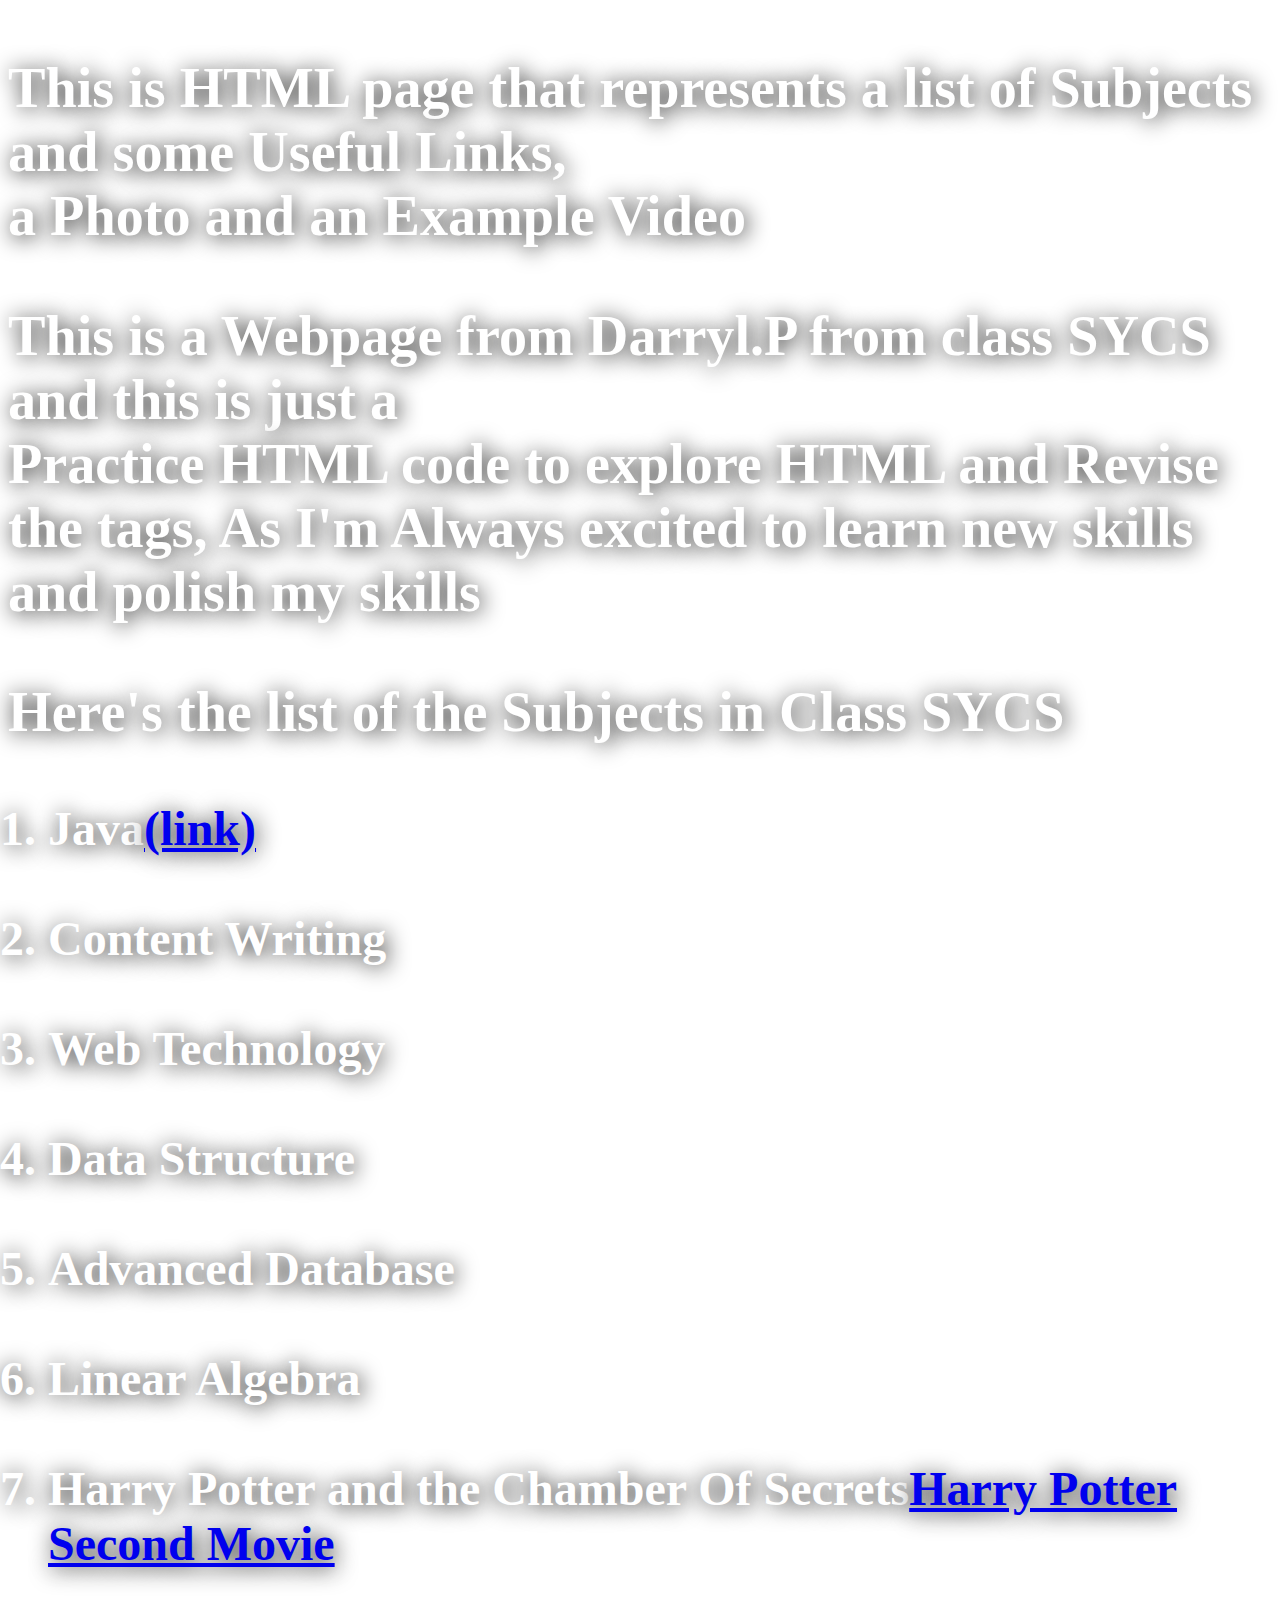
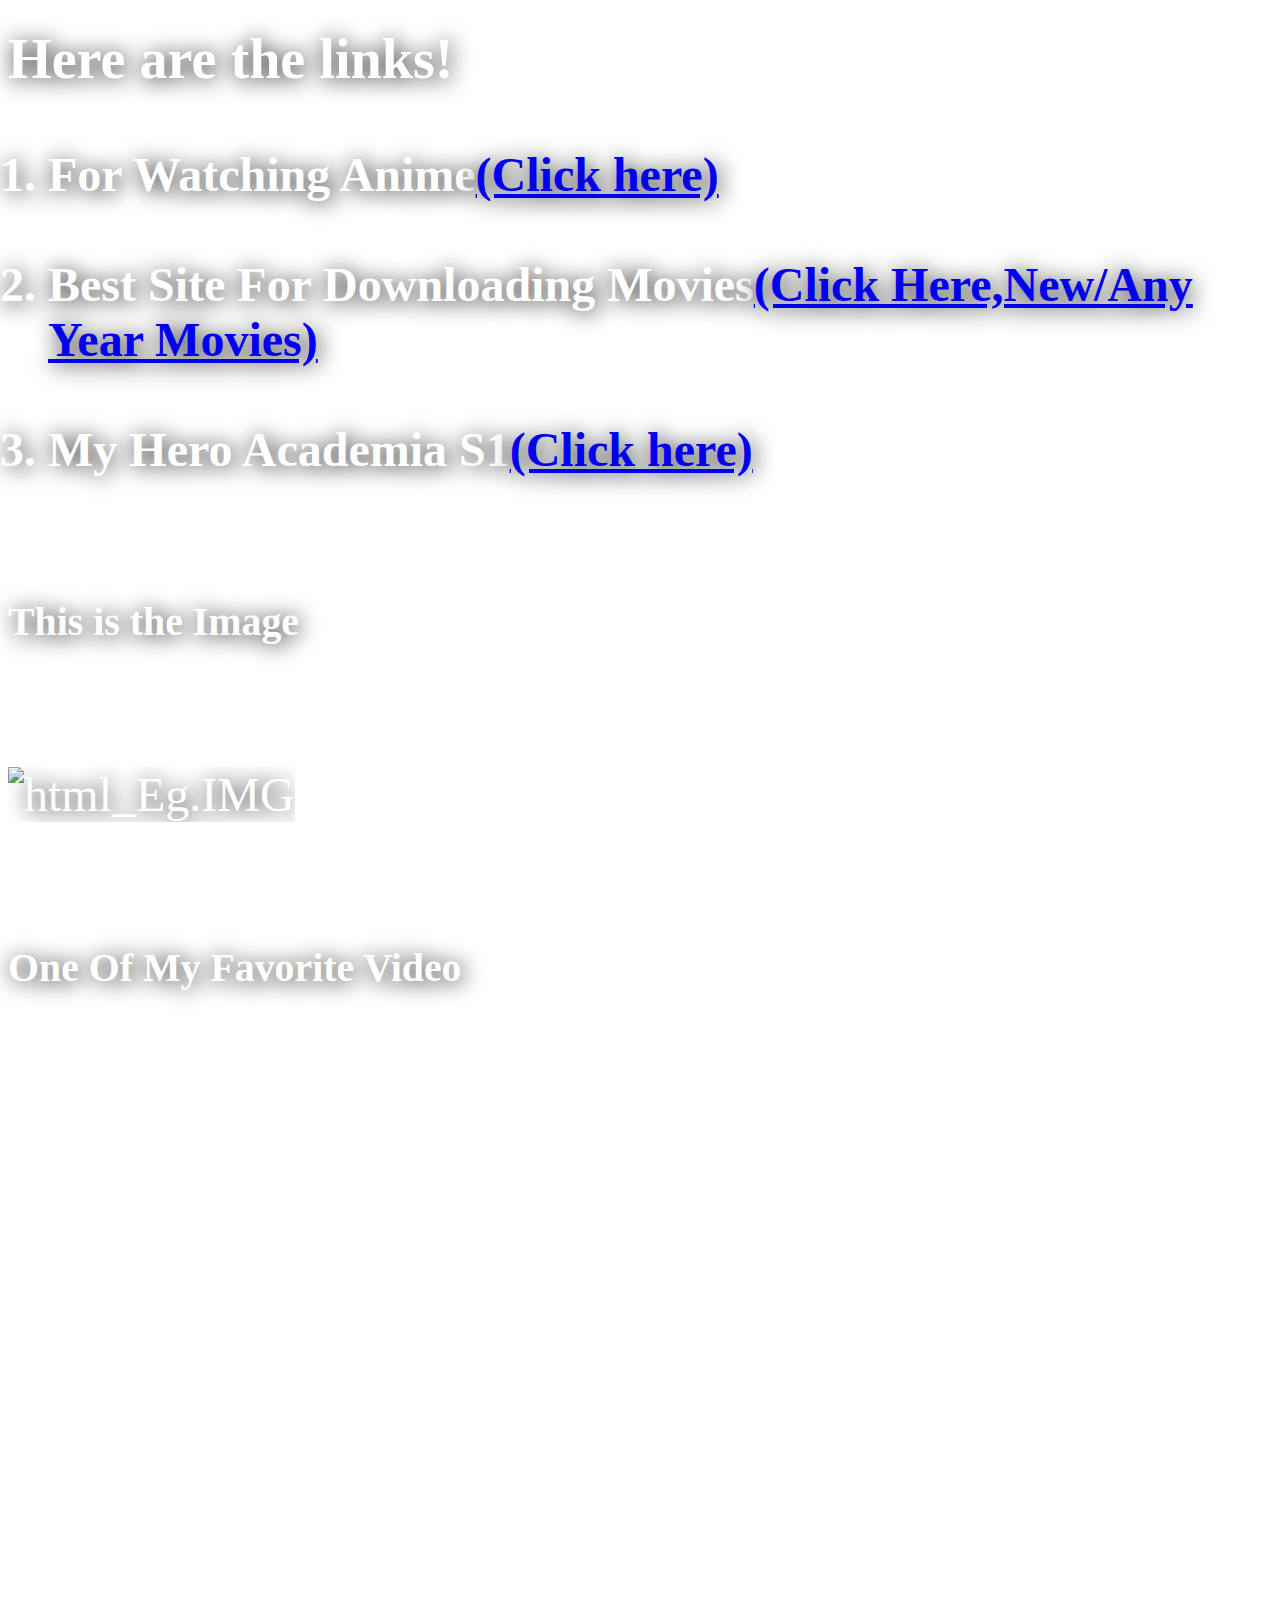
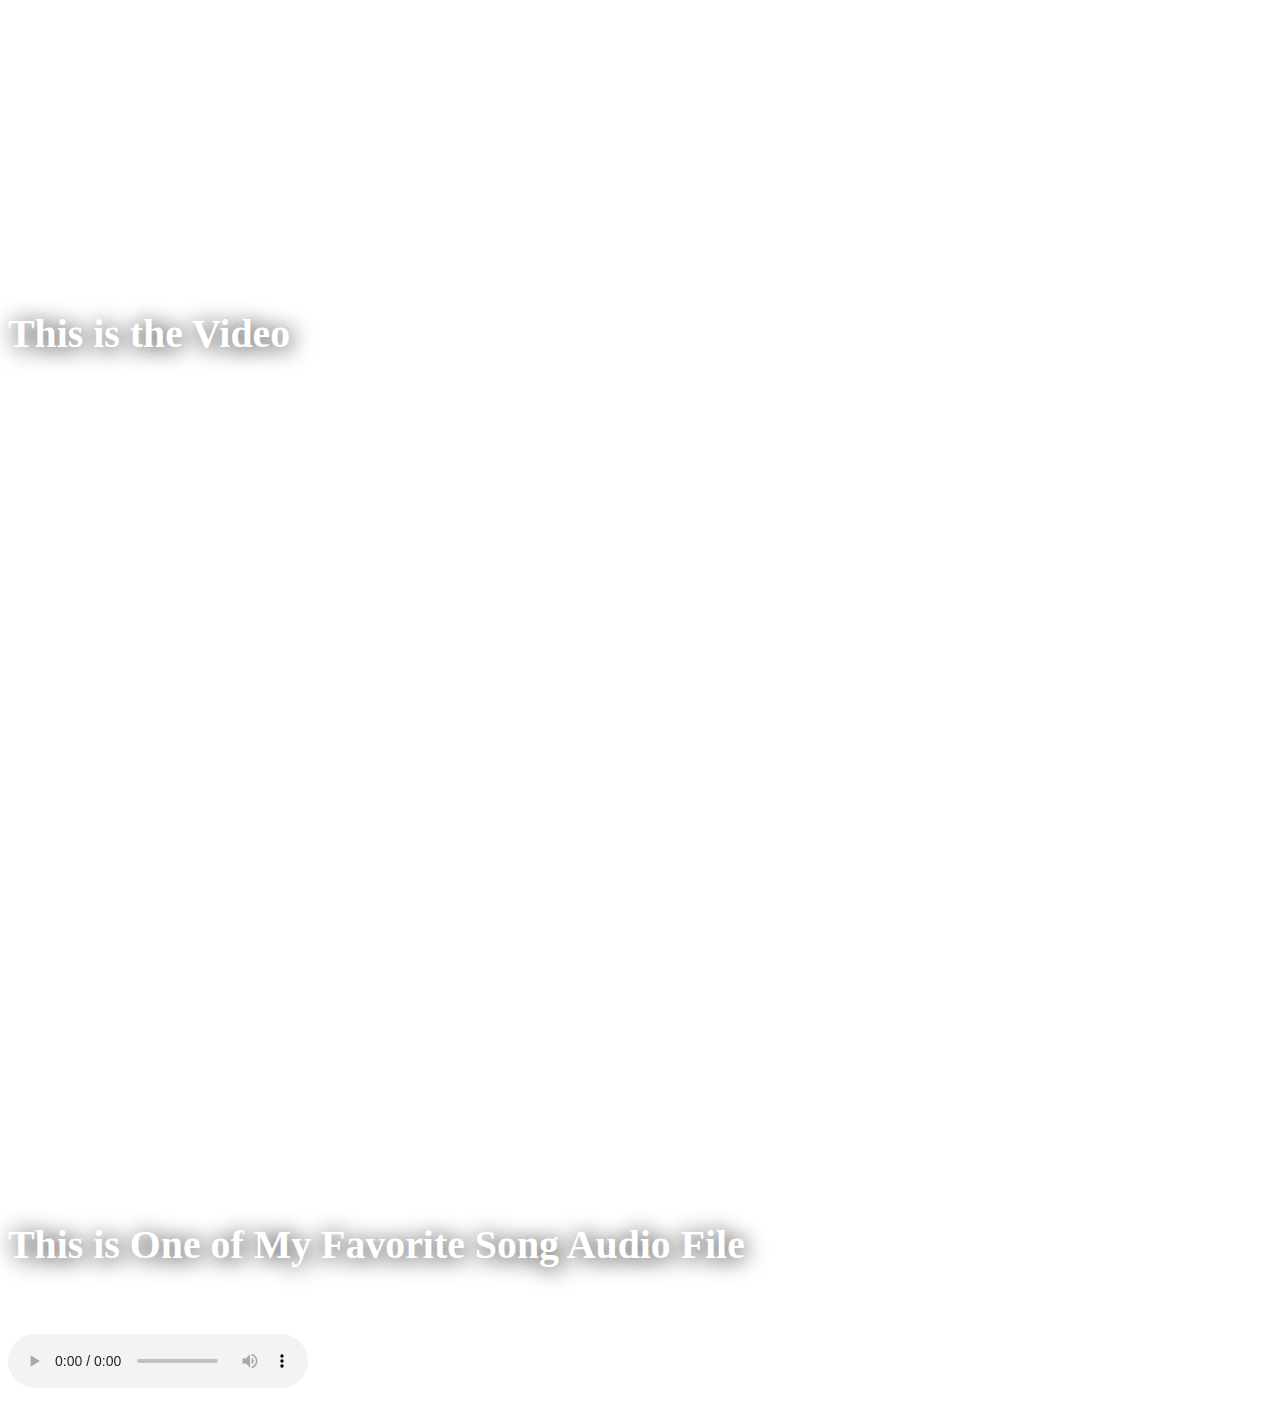
==== darryl HtML/web pe expmt.html @ 599baae5 "all my web tech files till now" ====
<!DOCTYPE html>
<html>
<head>
    <meta charset="UTF-8">
<title>Google Lite</title>
<code></code>
</head>
<body>

     <style> body {
     text-shadow: 2px 2px 22px rgb(12, 12, 11);
  background-image:url(https://img.freepik.com/free-photo/futuristic-symmetry-reflection-abstract-space-with-orange-blue-neon-lights_181624-24936.jpg?t=st=1719485287~exp=1719488887~hmac=04a2ebc7e3d2a6b054fd2a9da41cb61ea515c03986576ef1130a757b39059dd1&w=1380) ;
  background-attachment: fixed;
  background-size: cover;
     }
    </style>
    <font face ="ariel" font color ="white" size="15">
     <h3> <b>This is HTML page that represents a list of Subjects and some Useful Links,<br> a Photo and an Example Video</b></h3>
     </font>
     <p></p>
         <font face ="Garamond" font color="white" size="10">
            <h3>This is a Webpage from Darryl.P from class SYCS and this is just a<br> Practice HTML code to explore HTML and Revise the tags, As I'm Always excited to learn new skills and polish my skills<br> </h3>
         <b><h3>Here's the list of the Subjects in Class SYCS</h3>
         
         <ol type="123" >
         <li>Java<a href="https://www.java.com/en/">(link)</a></li><br>
         <li>Content Writing</li><br>
         <li>Web Technology</li><br>
         <li>Data Structure</li><br>
         <li>Advanced Database</li><br>
         <li>Linear Algebra</li><br>
         <li>Harry Potter and the Chamber Of Secrets<a href="./movie.html" target="_blank">Harry Potter Second Movie</a></li>
         </ol>
         

         <b><h3>Here are the links!</h3></b>
         <ol>
         <li>For Watching Anime<a href="https://hianime.to/home?source=pwa">(Click here)</a></li><br>
         <li>Best Site For Downloading Movies<a href="https://moviesmod.fun/">(Click Here,New/Any Year Movies)</a></li><br>
         <li>My Hero Academia S1<a href="https://hianime.to/my-hero-academia-322">(Click here)</a></li><br>
         </ol>
         </b>
        </font>
        <font face="Garamond" font color="white" size="15">
         <h5>This is the Image</h5><br>
         <img  src="https://wallpapercave.com/wp/wp1937304.png" height="500" width="800" alt="html_Eg.IMG">  <br>
          <br>  <h5>One Of My Favorite Video</h5>  
         <br>  <iframe width="1280" height="720" src="https://www.youtube.com/embed/JHeU7IclczY?list=PLxoHK1S7LhWRBvv5VLqkIYWYXT6_GnPiS" title="DO NOT TAKE YOUR EYES OFF HIM [SSS #022]" frameborder="0" allow="accelerometer; autoplay; clipboard-write; encrypted-media; gyroscope; picture-in-picture; web-share" referrerpolicy="strict-origin-when-cross-origin" allowfullscreen></iframe>
         <h5>This is the Video</h5> <iframe width="1280" height="720" src="https://www.youtube.com/embed/sXb4gaMQWAc" title="Doraemon New Episode 26-06-2024 - Episode 06 Doraemon Cartoon - Doraemon In Hindi - Doraemon Movie" frameborder="0" allow="accelerometer; autoplay; clipboard-write; encrypted-media; gyroscope; picture-in-picture; web-share" referrerpolicy="strict-origin-when-cross-origin" allowfullscreen></iframe>
         <br><h5>This is One of My Favorite Song Audio File</h5> 
         <audio controls>
            <source src="C:\Users\darry\Music\songs\Anuv Jain - ALAG AASMAAN (a song on the ukulele).mp3" type="audio/mp3">
         </audio><br>
         
        </font>
</body>
</html>
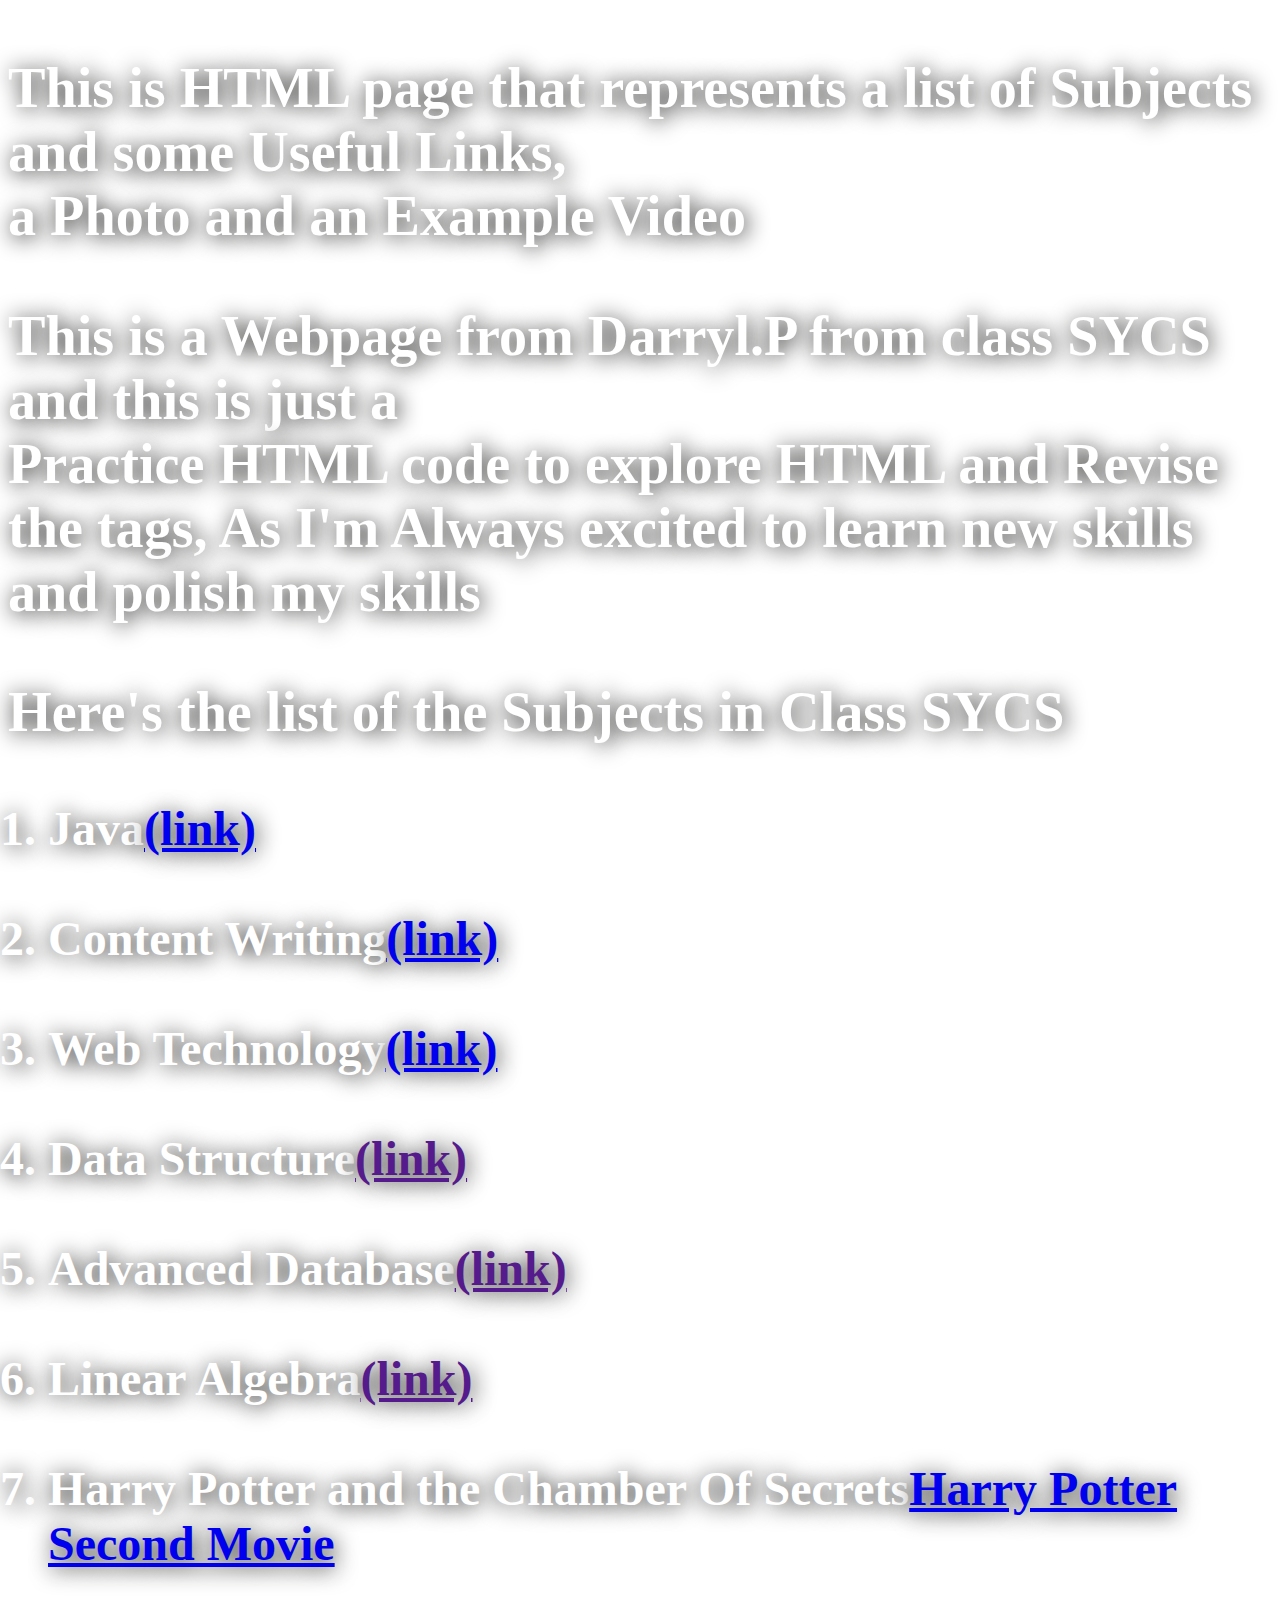
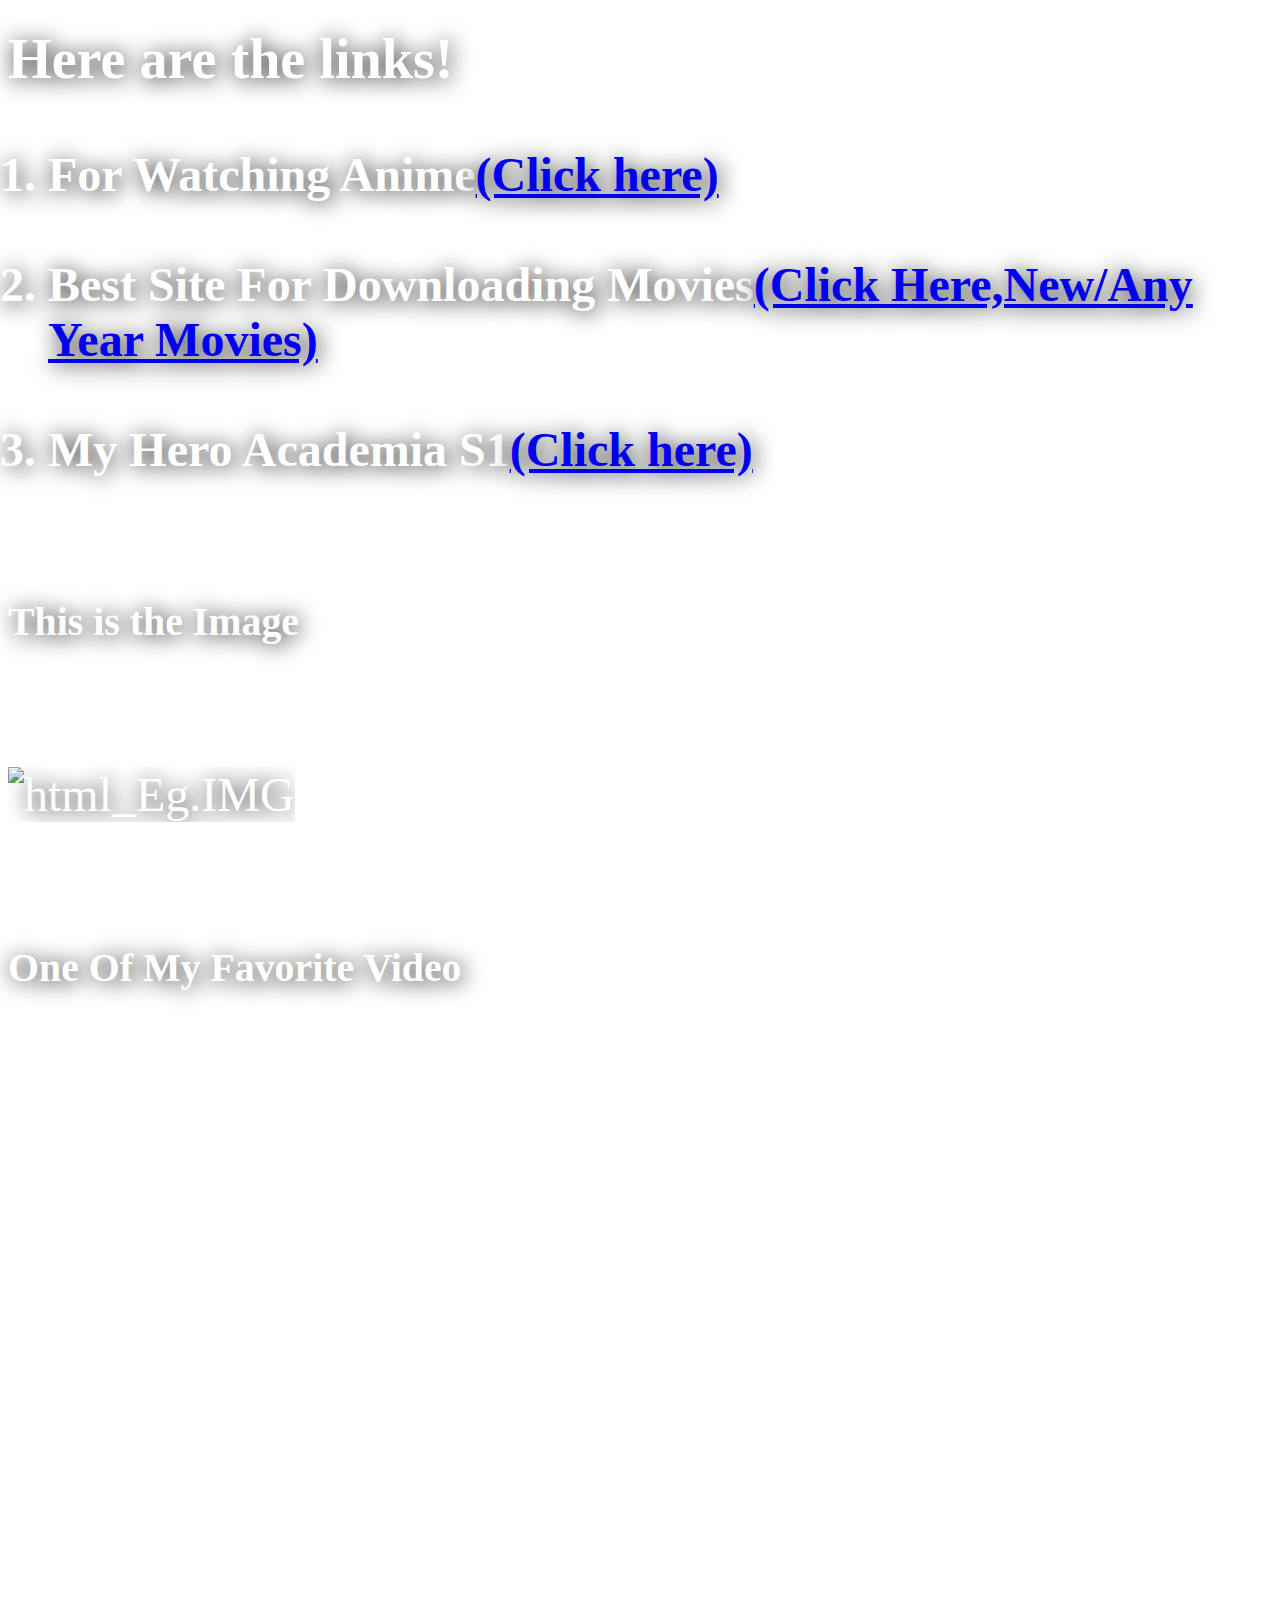
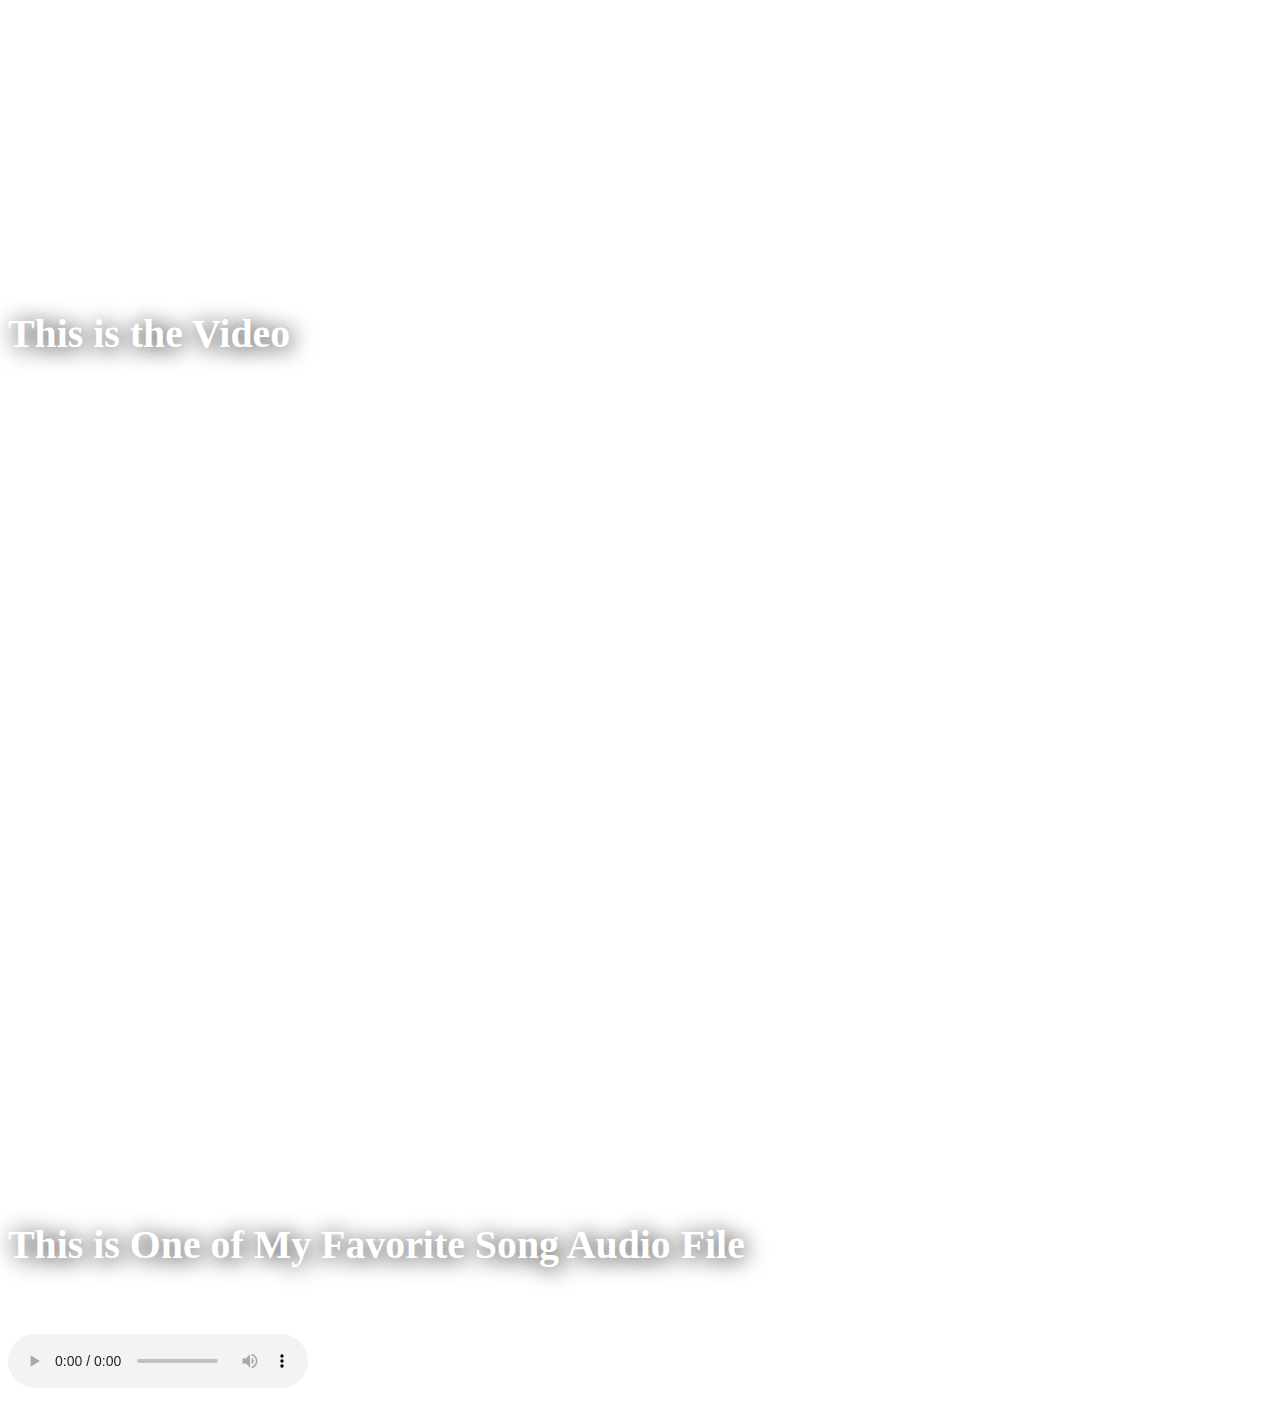
==== commit 10490adf: "Updated web pe expmt a lil bit" ====
--- a/darryl HtML/web pe expmt.html
+++ b/darryl HtML/web pe expmt.html
@@ -24,11 +24,11 @@
          
          <ol type="123" >
          <li>Java<a href="https://www.java.com/en/">(link)</a></li><br>
-         <li>Content Writing</li><br>
-         <li>Web Technology</li><br>
-         <li>Data Structure</li><br>
-         <li>Advanced Database</li><br>
-         <li>Linear Algebra</li><br>
+         <li>Content Writing<a href="https://en.wikipedia.org/wiki/Content_writing_services">(link)</a></li><br>
+         <li>Web Technology<a href="https://www.geeksforgeeks.org/web-technology/">(link)</a></li><br>
+         <li>Data Structure<a href="">(link)</a></li><br>
+         <li>Advanced Database<a href="">(link)</a></li><br>
+         <li>Linear Algebra<a href="">(link)</a></li><br>
          <li>Harry Potter and the Chamber Of Secrets<a href="./movie.html" target="_blank">Harry Potter Second Movie</a></li>
          </ol>
          
@@ -54,4 +54,4 @@
          
         </font>
 </body>
-</html>+</html>
